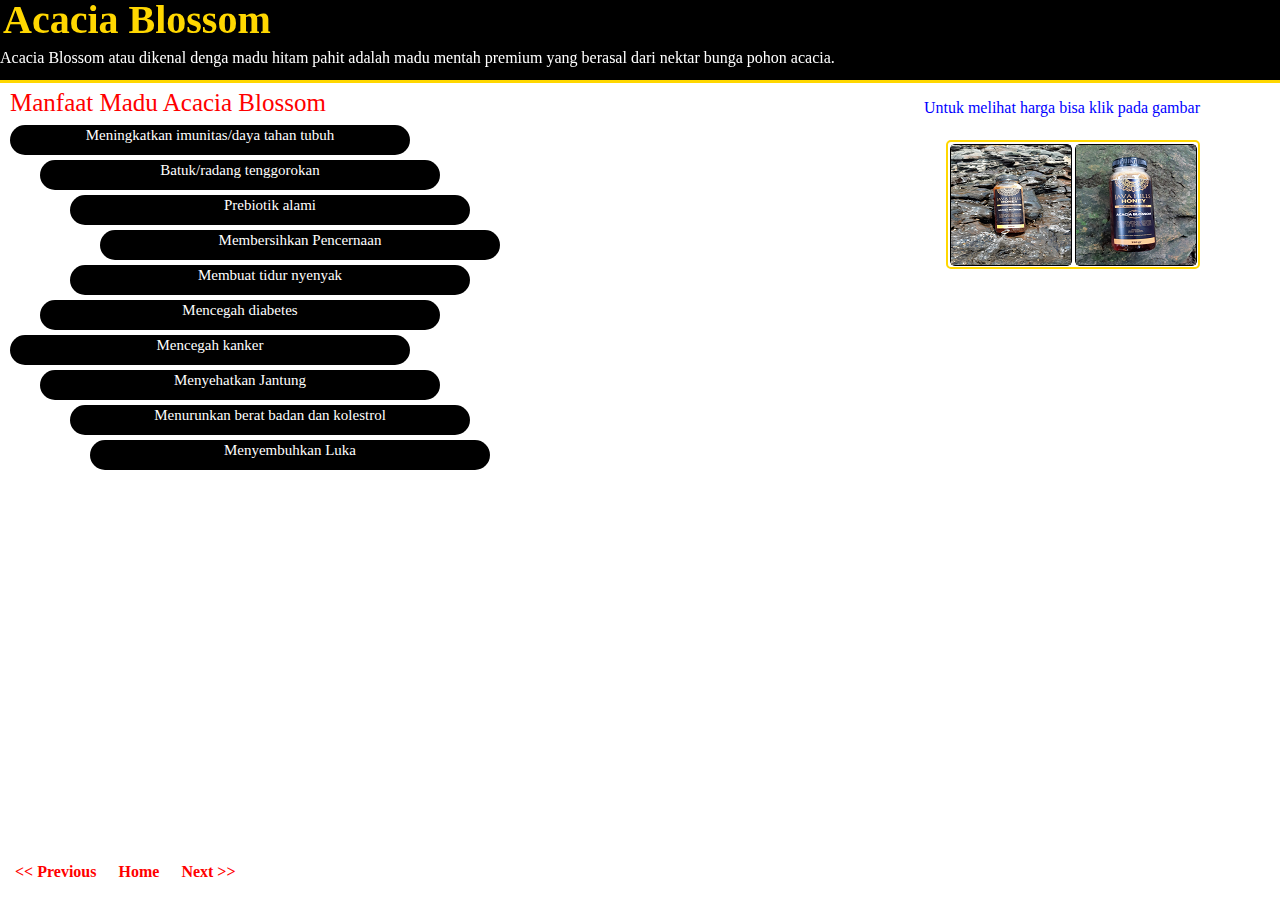
==== acaciablossom/acaciablossom.html @ 88761d52 "upload awal" ====
<!DOCTYPE html>
<html>
<head>
	<title>Java Hills Honey Acaccia Blossom</title>
	<link rel="stylesheet" href="acaciablossom.css">
</head>
<body>
	<div class="container">
		<div class="judul">Acacia Blossom</div>
		<div class="subjudul">
			<p>Acacia Blossom atau dikenal denga madu hitam pahit adalah madu mentah premium yang berasal dari nektar bunga pohon acacia.</p>
		</div>
	</div>
	<div class="container-satu">
		<div class="manfaat">Manfaat Madu Acacia Blossom
			<div class="listmanfaat">
				<ul>
					<li class="a">Meningkatkan imunitas/daya tahan tubuh</li>
					<li class="b">Batuk/radang tenggorokan</li>
					<li class="c">Prebiotik alami</li>
					<li class="d">Membersihkan Pencernaan</li>
					<li class="e">Membuat tidur nyenyak</li>
					<li class="f">Mencegah diabetes</li>
					<li class="g">Mencegah kanker</li>
					<li class="h">Menyehatkan Jantung</li>
					<li class="i">Menurunkan berat badan dan kolestrol</li>
					<li class="j">Menyembuhkan Luka</li>
				</ul>
			</div>
		</div>
	</div>
	<h1>Untuk melihat harga bisa klik pada gambar</h1>
	<div class="container-dua">
		<div class="gallery">
			<ul>
				<li>
					<a href="#gambar">
						<img src="thumblain/acaciablossom.png">
					</a>
					<div class="overlay" id="gambar">
						<img src="img/acaciablossom.jpeg">
						<table class="table1">
							<caption>Daftar Harga</caption>
							<tr>
								<th>Ukuran</th>
								<th>Harga</th>
							</tr>
							<tr>
								<td>350 gr</td>
								<td>Rp.130.000</td>
							</tr>
							<tr>
								<td>690 gr</td>
								<td>Rp.200.000</td>
							</tr>
						</table>
						<a href="#" class="close">Keluar</a>
						<a href="#gambar-satu" class="next">Selanjutnya</a>
					</div>
				</li>
				<li>
					<a href="#gambar-satu">
						<img src="thumblain/acaciablossom-1.png">
					</a>
					<div class="overlay" id="gambar-satu">
						<img src="img/acaciablossom-1.jpeg">
						<table class="table1">
							<caption>Daftar Harga</caption>
							<tr>
								<th>Ukuran</th>
								<th>Harga</th>
							</tr>
							<tr>
								<td>350 gr</td>
								<td>Rp.130.000</td>
							</tr>
							<tr>
								<td>690 gr</td>
								<td>Rp.200.000</td>
							</tr>
						</table>
						<a href="#" class="close">Keluar</a>
						<a href="#gambar" class="previous">Sebelumnya</a>
					</div>
				</li>
			</ul>
		</div>
	</div>
	<div class="navigasi">
		<a href="../javatrigona/javatrigona.html"> << Previous</a>
		<a href="../index.html">Home</a>
		<a href="../mintherbal/mintherbal.html"> Next >></a>
	</div>

</body>
</html>
---- acaciablossom/acaciablossom.css ----
/* http://meyerweb.com/eric/tools/css/reset/ 
   v2.0 | 20110126
   License: none (public domain)
*/

html, body, div, span, applet, object, iframe,
h1, h2, h3, h4, h5, h6, p, blockquote, pre,
a, abbr, acronym, address, big, cite, code,
del, dfn, em, img, ins, kbd, q, s, samp,
small, strike, strong, sub, sup, tt, var,
b, u, i, center,
dl, dt, dd, ol, ul, li,
fieldset, form, label, legend,
table, caption, tbody, tfoot, thead, tr, th, td,
article, aside, canvas, details, embed, 
figure, figcaption, footer, header, hgroup, 
menu, nav, output, ruby, section, summary,
time, mark, audio, video {
	margin: 0;
	padding: 0;
	border: 0;
	font-size: 100%;
	font: inherit;
	vertical-align: baseline;
}
/* HTML5 display-role reset for older browsers */
article, aside, details, figcaption, figure, 
footer, header, hgroup, menu, nav, section {
	display: block;
}
body {
	line-height: 1;
}
ol, ul {
	list-style: none;
}
blockquote, q {
	quotes: none;
}
blockquote:before, blockquote:after,
q:before, q:after {
	content: '';
	content: none;
}
table {
	border-collapse: collapse;
	border-spacing: 0;
}

/*konten full*/

body {
	background-image: url(../bg.png);
}

/*konten atas*/

.container {
	width: 100%;
	height: 80px;
	color: gold;
	background-color: black;
	position: fixed;
	left: 0;
	right: 0;
	top: 0;
	bottom: 0;
	border-bottom: solid gold;
	z-index: 9999;
}
.container .judul {
	font-size: 40px;
	font-weight: bold;
	font-family: times new roman , sans-sherif;
	padding-left: 3px;
}
.container .subjudul {
	color: white;
	font-family: calibri , sans-sherif;
	padding-top: 10px;
}

/*konten bawah */

.container-satu {
	width: auto;
	height: 400px;
	padding-top: 90px;
}
.manfaat {
	width: 500px;
	height: 400px;
	font-size: 25px;
	color: red;
	padding-left: 10px;
	box-sizing: border-box;
	position: relative;
}
ul .a {
	color: white;
	width:400px;
	height: 30px;
	padding: 3px;
	background-color: black;
	box-sizing: border-box;
	margin-top: 10px;
	font-size: 15px;
	border-radius:30px ;
	text-align: center;
	position: relative;
}
ul .b {
	color: white;
	width:400px;
	height: 30px;
	padding: 3px;
	background-color: black;
	box-sizing: border-box;
	font-size: 15px;
	border-radius: 30px ;
	text-align: center;
	position: relative;
	top:5px;
	left:30px;

}
ul .c {
	color: white;
	width:400px;
	height: 30px;
	padding: 3px;
	background-color: black;
	box-sizing: border-box;
	font-size: 15px;
	border-radius:30px ;
	text-align: center;
	position: relative;
	top: 10px;
	left:60px;
}
ul .d {
	color: white;
	width:400px;
	height: 30px;
	padding: 3px;
	background-color: black;
	box-sizing: border-box;
	font-size: 15px;
	border-radius:30px ;
	text-align: center;
	position: relative;
	top: 15px;
	left: 90px;
}
ul .e {
	color: white;
	width:400px;
	height: 30px;
	padding: 3px;
	background-color: black;
	box-sizing: border-box;
	font-size: 15px;
	border-radius:30px ;
	text-align: center;
	position: relative;
	top: 20px;
	left:60px;
}
ul .f {
	color: white;
	width:400px;
	height: 30px;
	padding: 3px;
	background-color: black;
	box-sizing: border-box;
	font-size: 15px;
	border-radius:30px ;
	text-align: center;
	position: relative;
	top: 25px;
	left:30px;
}
ul .g {
	color: white;
	width:400px;
	height: 30px;
	padding: 3px;
	background-color: black;
	box-sizing: border-box;
	margin-top: 30px;
	font-size: 15px;
	border-radius:30px ;
	text-align: center;
	position: relative;
}
ul .h {
	color: white;
	width:400px;
	height: 30px;
	padding: 3px;
	background-color: black;
	box-sizing: border-box;
	font-size: 15px;
	border-radius: 30px ;
	text-align: center;
	position: relative;
	top:5px;
	left:30px;

}
ul .i {
	color: white;
	width:400px;
	height: 30px;
	padding: 3px;
	background-color: black;
	box-sizing: border-box;
	font-size: 15px;
	border-radius:30px ;
	text-align: center;
	position: relative;
	top: 10px;
	left:60px;
}
ul .j {
	color: white;
	width:400px;
	height: 30px;
	padding: 3px;
	background-color: black;
	box-sizing: border-box;
	font-size: 15px;
	border-radius:30px ;
	text-align: center;
	position: relative;
	top: 15px;
	left:80px;
}
/*overlay*/
.container-dua{
	width: 250px;
	background-color: white;
	position: absolute;
	top: 140px;
	right: 80px;
	border:2px solid gold;
	border-radius: 5px;
}
h1 {
	color: blue;
	position: absolute;
	top: 100px;
	right: 80px;
}
.gallery li {
	width: 120px;
	height: 120px;
	float: left;
	border:1px solid black;
	margin:1.5px;
	border-radius: 5px;
}
.overlay img {
	width: 350px;
	height: 450px;
}
.overlay {
	width: 0;
	height: 0;
	position: fixed;
	top: 0;
	left: 0;
	background-color: rgba(0,0,0,0);
	z-index: 9989;
	overflow: hidden;
	padding-top: 100px;
	text-align: center;
	box-sizing: border-box;
}
.overlay:target {
	width: auto;
	height: auto;
	bottom: 0;
	right: 0;
	background-color: rgba(0,0,0,.6);
}
.overlay .close {
	color: white;
	background-color: black;
	border:2px solid gold;
	text-decoration: none;
	padding: 2px;
	box-sizing: border-box;
	position: absolute;
	bottom:20px;
	left:650px;
}
.overlay .next {
	color: white;
	background-color: black;
	border:2px solid gold;
	text-decoration: none;
	padding: 2px;
	box-sizing: border-box;
	position: absolute;
	bottom:20px;
	left:760px;
}
.overlay .previous {
	color: white;
	background-color: black;
	border:2px solid gold;
	text-decoration: none;
	padding: 2px;
	box-sizing: border-box;
	position: absolute;
	bottom:20px;
	left:520px;
}
/*navigasi*/

.navigasi a {
	text-decoration: none;
	cursor: pointer;
	color: red;
	padding: 3px;
	padding-left: 5px;
	margin-left: 10px;
	font-weight: bold;
}
.navigasi {
	width: 300px;
	display: inline-block;
	position: absolute;
	bottom:20px;
}
.navigasi a:hover {
	background-color: yellow;
	font-size: 18px;
	color: blue;
}
/*harga*/
.table1 {
    font-family: sans-serif;
    color: white;
    border-collapse: collapse;
    background-color: black;
    margin-top: -300px;
    margin-left: 100px;
}
 
.table1, th, td {
    border: 1.5px solid gold;
    padding: 8px 20px;
}
caption {
	font-size: 25px;
	color: gold;
	padding-bottom: 15px;
}
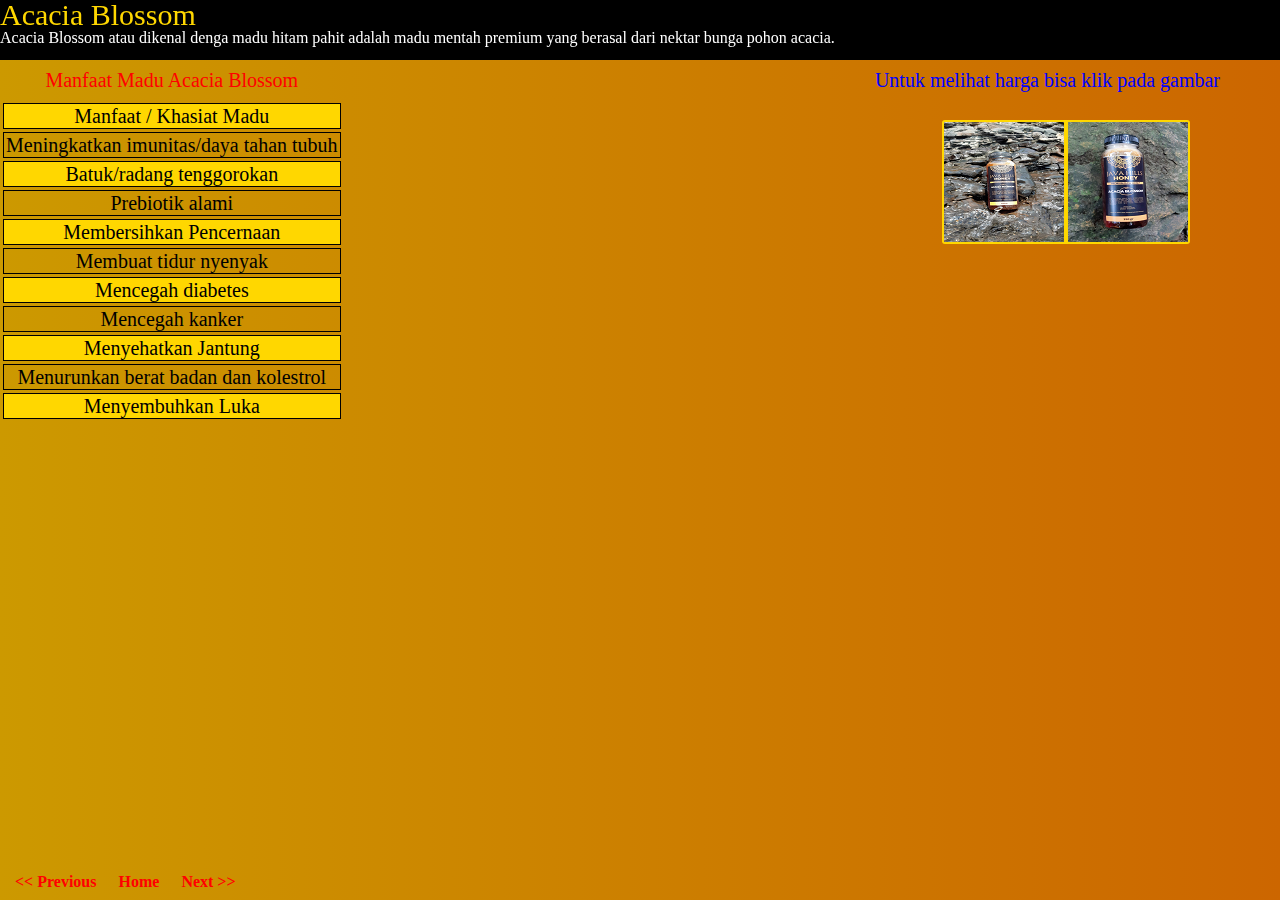
==== commit 662008e7: "setting awal codingan" ====
--- a/acaciablossom/acaciablossom.html
+++ b/acaciablossom/acaciablossom.html
@@ -12,21 +12,43 @@
 		</div>
 	</div>
 	<div class="container-satu">
-		<div class="manfaat">Manfaat Madu Acacia Blossom
-			<div class="listmanfaat">
-				<ul>
-					<li class="a">Meningkatkan imunitas/daya tahan tubuh</li>
-					<li class="b">Batuk/radang tenggorokan</li>
-					<li class="c">Prebiotik alami</li>
-					<li class="d">Membersihkan Pencernaan</li>
-					<li class="e">Membuat tidur nyenyak</li>
-					<li class="f">Mencegah diabetes</li>
-					<li class="g">Mencegah kanker</li>
-					<li class="h">Menyehatkan Jantung</li>
-					<li class="i">Menurunkan berat badan dan kolestrol</li>
-					<li class="j">Menyembuhkan Luka</li>
-				</ul>
-			</div>
+		<div class="listmanfaat">
+			<table class="table">
+				<caption>Manfaat Madu Acacia Blossom</caption>
+					<tr>
+						<th>Manfaat / Khasiat Madu</th>
+					</tr>
+					<tr>
+						<td>Meningkatkan imunitas/daya tahan tubuh</td>
+					</tr>
+					<tr>
+						<td>Batuk/radang tenggorokan</td>
+					</tr>
+					<tr>
+						<td>Prebiotik alami</td>
+					</tr>
+					<tr>
+						<td>Membersihkan Pencernaan</td>
+					</tr>
+					<tr>
+						<td>Membuat tidur nyenyak</td>
+					</tr>
+					<tr>
+						<td>Mencegah diabetes</td>
+					</tr>
+					<tr>
+						<td>Mencegah kanker</td>
+					</tr>
+					<tr>
+						<td>Menyehatkan Jantung</td>
+					</tr>
+					<tr>
+						<td>Menurunkan berat badan dan kolestrol</td>
+					</tr>
+					<tr>
+						<td>Menyembuhkan Luka</td>
+					</tr>
+			</table>
 		</div>
 	</div>
 	<h1>Untuk melihat harga bisa klik pada gambar</h1>
@@ -39,7 +61,7 @@
 					</a>
 					<div class="overlay" id="gambar">
 						<img src="img/acaciablossom.jpeg">
-						<table class="table1">
+						<table class="table2">
 							<caption>Daftar Harga</caption>
 							<tr>
 								<th>Ukuran</th>
@@ -64,7 +86,7 @@
 					</a>
 					<div class="overlay" id="gambar-satu">
 						<img src="img/acaciablossom-1.jpeg">
-						<table class="table1">
+						<table class="table2">
 							<caption>Daftar Harga</caption>
 							<tr>
 								<th>Ukuran</th>
@@ -83,6 +105,7 @@
 						<a href="#gambar" class="previous">Sebelumnya</a>
 					</div>
 				</li>
+				<div class="clear"></div>
 			</ul>
 		</div>
 	</div>
--- a/acaciablossom/acaciablossom.css
+++ b/acaciablossom/acaciablossom.css
@@ -46,224 +46,95 @@
 	border-collapse: collapse;
 	border-spacing: 0;
 }
-
-/*konten full*/
-
+/*body*/
 body {
-	background-image: url(../bg.png);
-}
-
-/*konten atas*/
-
+	background: linear-gradient(to right, #cc9900 0%, #cc6600 100%);
+}
+/*header*/
 .container {
 	width: 100%;
-	height: 80px;
-	color: gold;
+	height: 60px;
 	background-color: black;
+	z-index: 9999;
 	position: fixed;
 	left: 0;
-	right: 0;
 	top: 0;
 	bottom: 0;
-	border-bottom: solid gold;
-	z-index: 9999;
+	right: 0;
 }
 .container .judul {
-	font-size: 40px;
-	font-weight: bold;
-	font-family: times new roman , sans-sherif;
-	padding-left: 3px;
-}
-.container .subjudul {
-	color: white;
-	font-family: calibri , sans-sherif;
+	font-size: 30px;
+	color: gold;
+}
+.subjudul p {
+	color: white;
+}
+/*manfaat*/
+.container-satu {
+	width: 100%;
+	height: 300px;
+	margin-top: 60px;
+}
+table {
+	border-collapse: separate;
+	text-align: center;
+	border-spacing: 3px;
+	border-radius: 3px;
+}
+caption {
+	font-size: 20px;
 	padding-top: 10px;
-}
-
-/*konten bawah */
-
-.container-satu {
+	padding-bottom: 10px;
+	box-sizing: border-box;
+	color: red;
+}
+table tr, th ,td {
+	border-spacing: 5px;
+	font-size: 20px;
+	border:1px solid black;
+	padding: 2px;
+	box-sizing: border-box;
+}
+.table tr:nth-child(odd) {
+	background-color: gold;
+}
+h1 {
+	font-size: 20px;
+	text-align: center;
+	position: absolute;
+	top: 70px;
+	right: 60px;
+	color: blue;
+}
+
+/*gambar*/
+.container-dua {
+	width: 100%;
+	height: auto;
+}
+.gallery {
 	width: auto;
-	height: 400px;
-	padding-top: 90px;
-}
-.manfaat {
-	width: 500px;
-	height: 400px;
-	font-size: 25px;
-	color: red;
-	padding-left: 10px;
-	box-sizing: border-box;
-	position: relative;
-}
-ul .a {
-	color: white;
-	width:400px;
-	height: 30px;
-	padding: 3px;
-	background-color: black;
-	box-sizing: border-box;
-	margin-top: 10px;
-	font-size: 15px;
-	border-radius:30px ;
-	text-align: center;
-	position: relative;
-}
-ul .b {
-	color: white;
-	width:400px;
-	height: 30px;
-	padding: 3px;
-	background-color: black;
-	box-sizing: border-box;
-	font-size: 15px;
-	border-radius: 30px ;
-	text-align: center;
-	position: relative;
-	top:5px;
-	left:30px;
-
-}
-ul .c {
-	color: white;
-	width:400px;
-	height: 30px;
-	padding: 3px;
-	background-color: black;
-	box-sizing: border-box;
-	font-size: 15px;
-	border-radius:30px ;
-	text-align: center;
-	position: relative;
-	top: 10px;
-	left:60px;
-}
-ul .d {
-	color: white;
-	width:400px;
-	height: 30px;
-	padding: 3px;
-	background-color: black;
-	box-sizing: border-box;
-	font-size: 15px;
-	border-radius:30px ;
-	text-align: center;
-	position: relative;
-	top: 15px;
-	left: 90px;
-}
-ul .e {
-	color: white;
-	width:400px;
-	height: 30px;
-	padding: 3px;
-	background-color: black;
-	box-sizing: border-box;
-	font-size: 15px;
-	border-radius:30px ;
-	text-align: center;
-	position: relative;
-	top: 20px;
-	left:60px;
-}
-ul .f {
-	color: white;
-	width:400px;
-	height: 30px;
-	padding: 3px;
-	background-color: black;
-	box-sizing: border-box;
-	font-size: 15px;
-	border-radius:30px ;
-	text-align: center;
-	position: relative;
-	top: 25px;
-	left:30px;
-}
-ul .g {
-	color: white;
-	width:400px;
-	height: 30px;
-	padding: 3px;
-	background-color: black;
-	box-sizing: border-box;
-	margin-top: 30px;
-	font-size: 15px;
-	border-radius:30px ;
-	text-align: center;
-	position: relative;
-}
-ul .h {
-	color: white;
-	width:400px;
-	height: 30px;
-	padding: 3px;
-	background-color: black;
-	box-sizing: border-box;
-	font-size: 15px;
-	border-radius: 30px ;
-	text-align: center;
-	position: relative;
-	top:5px;
-	left:30px;
-
-}
-ul .i {
-	color: white;
-	width:400px;
-	height: 30px;
-	padding: 3px;
-	background-color: black;
-	box-sizing: border-box;
-	font-size: 15px;
-	border-radius:30px ;
-	text-align: center;
-	position: relative;
-	top: 10px;
-	left:60px;
-}
-ul .j {
-	color: white;
-	width:400px;
-	height: 30px;
-	padding: 3px;
-	background-color: black;
-	box-sizing: border-box;
-	font-size: 15px;
-	border-radius:30px ;
-	text-align: center;
-	position: relative;
-	top: 15px;
-	left:80px;
-}
-/*overlay*/
-.container-dua{
-	width: 250px;
-	background-color: white;
-	position: absolute;
-	top: 140px;
-	right: 80px;
-	border:2px solid gold;
-	border-radius: 5px;
-}
-h1 {
-	color: blue;
-	position: absolute;
-	top: 100px;
-	right: 80px;
+	height: auto;
+	background-color: gold;
+	margin: auto;
+	position: absolute;
+	top: 120px;
+	right: 90px;
+	border-radius: 3px;
+
 }
 .gallery li {
 	width: 120px;
 	height: 120px;
 	float: left;
-	border:1px solid black;
-	margin:1.5px;
-	border-radius: 5px;
-}
-.overlay img {
-	width: 350px;
-	height: 450px;
-}
+	margin: auto;
+	padding: 2px;
+}
+.clear {
+	clear: both;
+}
+
+/*overlay*/
 .overlay {
 	width: 0;
 	height: 0;
@@ -284,10 +155,17 @@
 	right: 0;
 	background-color: rgba(0,0,0,.6);
 }
+.overlay img {
+	width: 300px;
+	height: 400px;
+	box-shadow: 2px 2px  silver;
+}
 .overlay .close {
 	color: white;
+	font-size: 20px;
 	background-color: black;
 	border:2px solid gold;
+	border-radius: 5px;
 	text-decoration: none;
 	padding: 2px;
 	box-sizing: border-box;
@@ -297,25 +175,29 @@
 }
 .overlay .next {
 	color: white;
+	font-size: 20px;
 	background-color: black;
 	border:2px solid gold;
+	border-radius: 5px;
 	text-decoration: none;
 	padding: 2px;
 	box-sizing: border-box;
 	position: absolute;
 	bottom:20px;
-	left:760px;
+	left:750px;
 }
 .overlay .previous {
 	color: white;
+	font-size: 20px;
 	background-color: black;
 	border:2px solid gold;
+	border-radius: 5px;
 	text-decoration: none;
 	padding: 2px;
 	box-sizing: border-box;
 	position: absolute;
 	bottom:20px;
-	left:520px;
+	left:530px;
 }
 /*navigasi*/
 
@@ -332,7 +214,7 @@
 	width: 300px;
 	display: inline-block;
 	position: absolute;
-	bottom:20px;
+	bottom:10px;
 }
 .navigasi a:hover {
 	background-color: yellow;
@@ -340,7 +222,7 @@
 	color: blue;
 }
 /*harga*/
-.table1 {
+.table2 {
     font-family: sans-serif;
     color: white;
     border-collapse: collapse;
@@ -349,12 +231,112 @@
     margin-left: 100px;
 }
  
-.table1, th, td {
+.table2 tr , .table2 td , .table2 th{
     border: 1.5px solid gold;
     padding: 8px 20px;
 }
-caption {
+.table2 caption {
 	font-size: 25px;
-	color: gold;
+	color: white;
 	padding-bottom: 15px;
+}
+/*media*/
+@media screen and (max-width: 1080px){
+	.container {
+		width: auto;
+		height: 6%;
+		padding-left: 5px;
+		box-sizing: border-box;
+	}
+	.container .judul {
+		font-size: 50px;
+		color: gold;
+	}
+	.subjudul p {
+		font-size: 25px;
+		color: white;
+	}
+	.container-satu {
+		width: auto;
+		height: auto;
+	}
+	.table caption {
+		padding-top: 60px;
+		font-size: 35px;
+	}
+	table {
+		margin: auto;
+		padding-top: 20px;
+	}
+	.table tr, th ,td {
+	font-size: 35px;
+	border:1px solid gold;
+	box-sizing: border-box;
+	border-radius: 5px;
+	}
+	.container-dua {
+		width: auto;
+		height: auto;
+		position: relative;
+		left: -300px;
+	}
+	h1 {
+		position: relative;
+		bottom: 0;
+		right: 20px;
+		font-size: 30px;
+	}
+	.gallery li {
+		width: auto;
+		height: auto;
+	}
+	.navigasi {
+		width: auto;
+		font-size: 25px;
+		position: absolute;
+		bottom: 3%;
+	}
+	.overlay {
+		margin-top: 50px;
+	}
+	.overlay img {
+		width: 55%;
+		height: 50%;
+		border:2px solid pink;
+		box-shadow: 3px 3px 3px pink;
+		border-radius: 2px;
+		box-sizing: border-box;
+	}
+	.table2 {
+		position: absolute;
+		font-size: 25px;
+		bottom: 20%;									
+	}
+	.table2 th, .table2 td {
+		border:2px solid gold;
+	} 
+	.table2 caption {
+		font-size: 35px;
+	}
+	.overlay .close  {
+		font-size: 30px;
+		position: absolute;
+		bottom: 25%;
+		left: 60%;
+		border-radius: 7px;
+	}
+	.overlay .next  {
+		font-size: 30px;
+		position: absolute;
+		bottom: 20%;
+		left: 60%;
+		border-radius: 7px;
+	}
+	.overlay .previous  {
+		font-size: 30px;
+		position: absolute;
+		bottom: 30%;
+		left: 60%;
+		border-radius: 7px;
+	}
 }